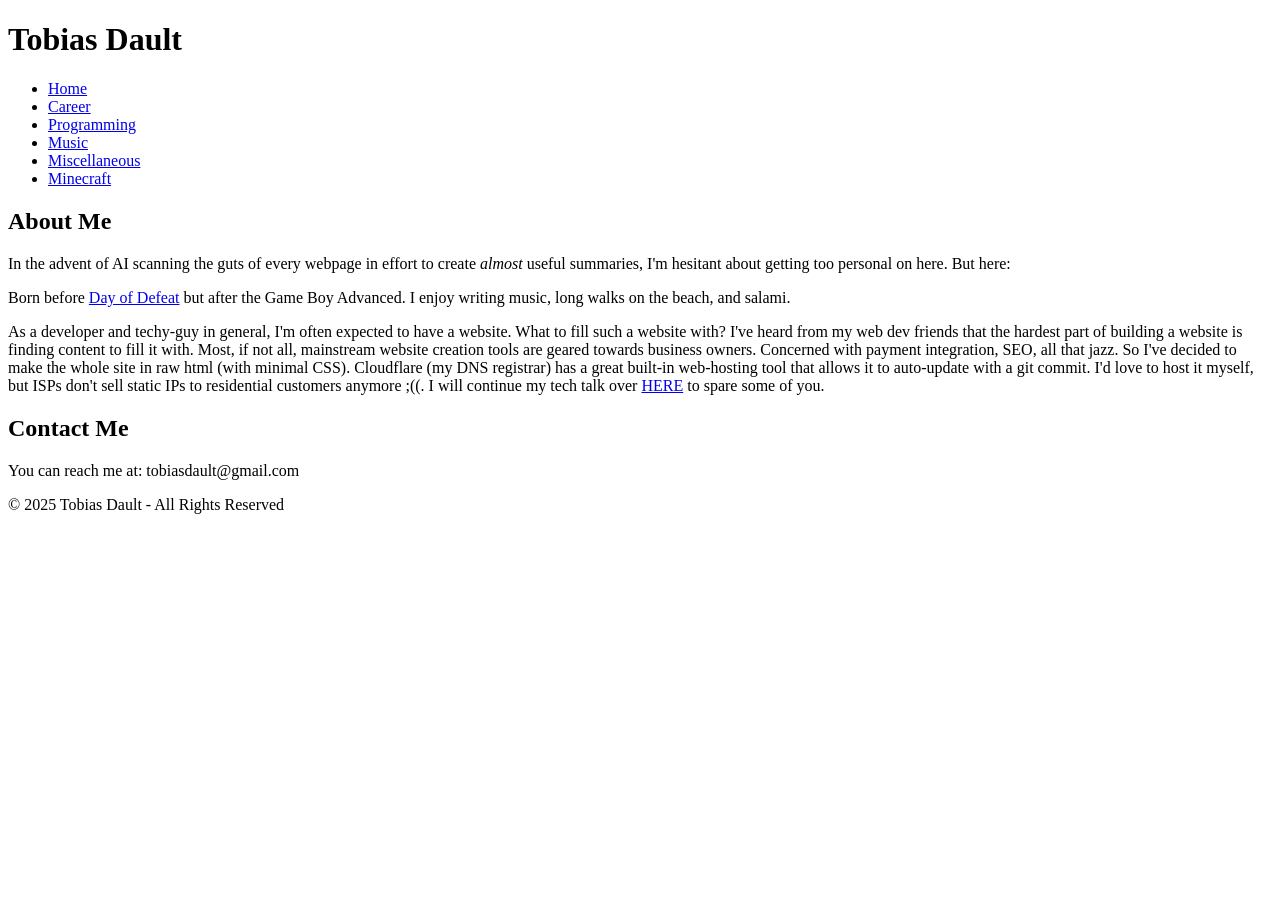
==== index.html @ 72f9eaf5 "Update index.html" ====
<!DOCTYPE html>
<html lang="en">
<head>
    <meta charset="UTF-8">
    <meta name="viewport" content="width=device-width, initial-scale=1.0">
    <title>Tobias Dault - Personal Website</title>
    <link rel="stylesheet" href="styles.css">
</head>
<body>
    <header>
        <div class="container">
            <h1>Tobias Dault</h1>
            <nav>
                <ul>
                    <li><a href="index.html">Home</a></li>
                    <li><a href="tabs/career/career.html">Career</a></li>
                    <li><a href="tabs/programming/programming.html">Programming</a></li>
                    <li><a href="tabs/music/music.html">Music</a></li>
                    <li><a href="tabs/miscellaneous/miscellaneous.html">Miscellaneous</a></li>
                    <li><a href="tabs/minecraft/minecraft.html">Minecraft</a></li>
                </ul>
            </nav>
        </div>
    </header>

    <main>
        <div class="container">
            <section>
                <h2>About Me</h2>
                <p>In the advent of AI scanning the guts of every webpage in effort to create <i>almost</i> useful summaries, I'm hesitant about getting too personal on here. But here:</p>
                <p>Born before <a href="https://store.steampowered.com/app/30/Day_of_Defeat/">Day of Defeat</a> but after the Game Boy Advanced. I enjoy writing music, long walks on the beach, and salami.</p>
                <p>As a developer and techy-guy in general, I'm often expected to have a website. What to fill such a website with? I've heard from my web dev friends that the hardest part of building a website is finding content to fill it with.
                    Most, if not all, mainstream website creation tools are geared towards business owners. Concerned with payment integration, SEO, all that jazz. So I've decided to make the whole site in raw html (with minimal CSS).
                    Cloudflare (my DNS registrar) has a great built-in web-hosting tool that allows it to auto-update with a git commit. I'd love to host it myself, but ISPs don't sell static IPs to residential customers anymore ;((.
                    I will continue my tech talk over <a href="tabs/programming/programming.html">HERE</a> to spare some of you.
                </p>
            </section>
            <section>
                <h2>Contact Me</h2>
                <p>You can reach me at: tobiasdault@gmail.com</p>
            </section>
        </div>
    </main>

    <footer>
        <div class="container">
            <p>&copy; 2025 Tobias Dault - All Rights Reserved</p>
        </div>
    </footer>
</body>
</html>
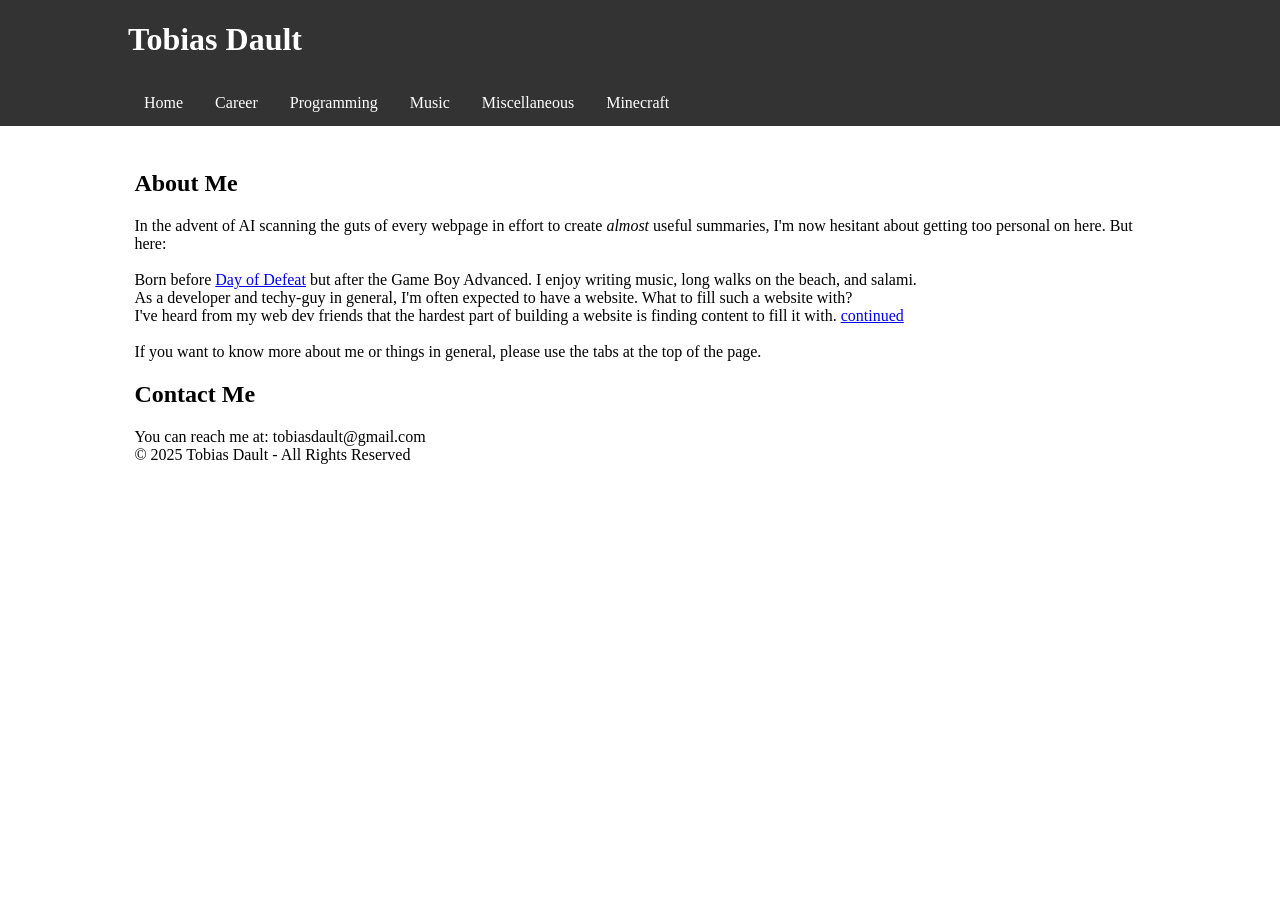
==== commit 47be0a6f: "actually adding content" ====
--- a/index.html
+++ b/index.html
@@ -27,13 +27,11 @@
         <div class="container">
             <section>
                 <h2>About Me</h2>
-                <p>In the advent of AI scanning the guts of every webpage in effort to create <i>almost</i> useful summaries, I'm hesitant about getting too personal on here. But here:</p>
-                <p>Born before <a href="https://store.steampowered.com/app/30/Day_of_Defeat/">Day of Defeat</a> but after the Game Boy Advanced. I enjoy writing music, long walks on the beach, and salami.</p>
-                <p>As a developer and techy-guy in general, I'm often expected to have a website. What to fill such a website with? I've heard from my web dev friends that the hardest part of building a website is finding content to fill it with.
-                    Most, if not all, mainstream website creation tools are geared towards business owners. Concerned with payment integration, SEO, all that jazz. So I've decided to make the whole site in raw html (with minimal CSS).
-                    Cloudflare (my DNS registrar) has a great built-in web-hosting tool that allows it to auto-update with a git commit. I'd love to host it myself, but ISPs don't sell static IPs to residential customers anymore ;((.
-                    I will continue my tech talk over <a href="tabs/programming/programming.html">HERE</a> to spare some of you.
-                </p>
+                <p>In the advent of AI scanning the guts of every webpage in effort to create <i>almost</i> useful summaries, I'm now hesitant about getting too personal on here. But here:</p>
+                <br><p>Born before <a href="https://store.steampowered.com/app/30/Day_of_Defeat/">Day of Defeat</a> but after the Game Boy Advanced. I enjoy writing music, long walks on the beach, and salami.</p>
+                <p>As a developer and techy-guy in general, I'm often expected to have a website. What to fill such a website with?</p>
+                <p>I've heard from my web dev friends that the hardest part of building a website is finding content to fill it with. <a href="tabs/programming/programming.html">continued</a> </p>
+                <br><p>If you want to know more about me or things in general, please use the tabs at the top of the page.</p>
             </section>
             <section>
                 <h2>Contact Me</h2>
--- a/styles.css
+++ b/styles.css
@@ -0,0 +1,57 @@
+header {
+	position: fixed;
+	top: 0;
+	left: 0;
+	width: 100%;
+	background-color: #333;
+	z-index: 1000;
+    }
+
+.container {
+    width: 80%;
+    margin: 0 auto;
+    overflow: hidden;
+}
+h1 {
+	color : white; /* For the top title */
+}
+p {
+	margin:0
+}
+nav ul {
+    list-style-type: none;
+    margin: 0;
+    padding: 0;
+    overflow: hidden;
+    }
+
+nav ul li {
+    float: left;
+}
+
+nav ul li a {
+    display: block;
+    color: white;
+    text-align: center;
+    padding: 14px 16px;
+    text-decoration: none;
+}
+
+nav ul li a:hover {
+    background-color: #555;
+}
+main {
+    margin-top: 150px; /* Adjust as needed */
+}
+#timer {
+    font-size: 24px;
+    text-align: center;
+}
+/* Styles for online status */
+.online {
+    color: green;
+}
+/* Styles for offline status */
+.offline {
+    color: red;
+}
